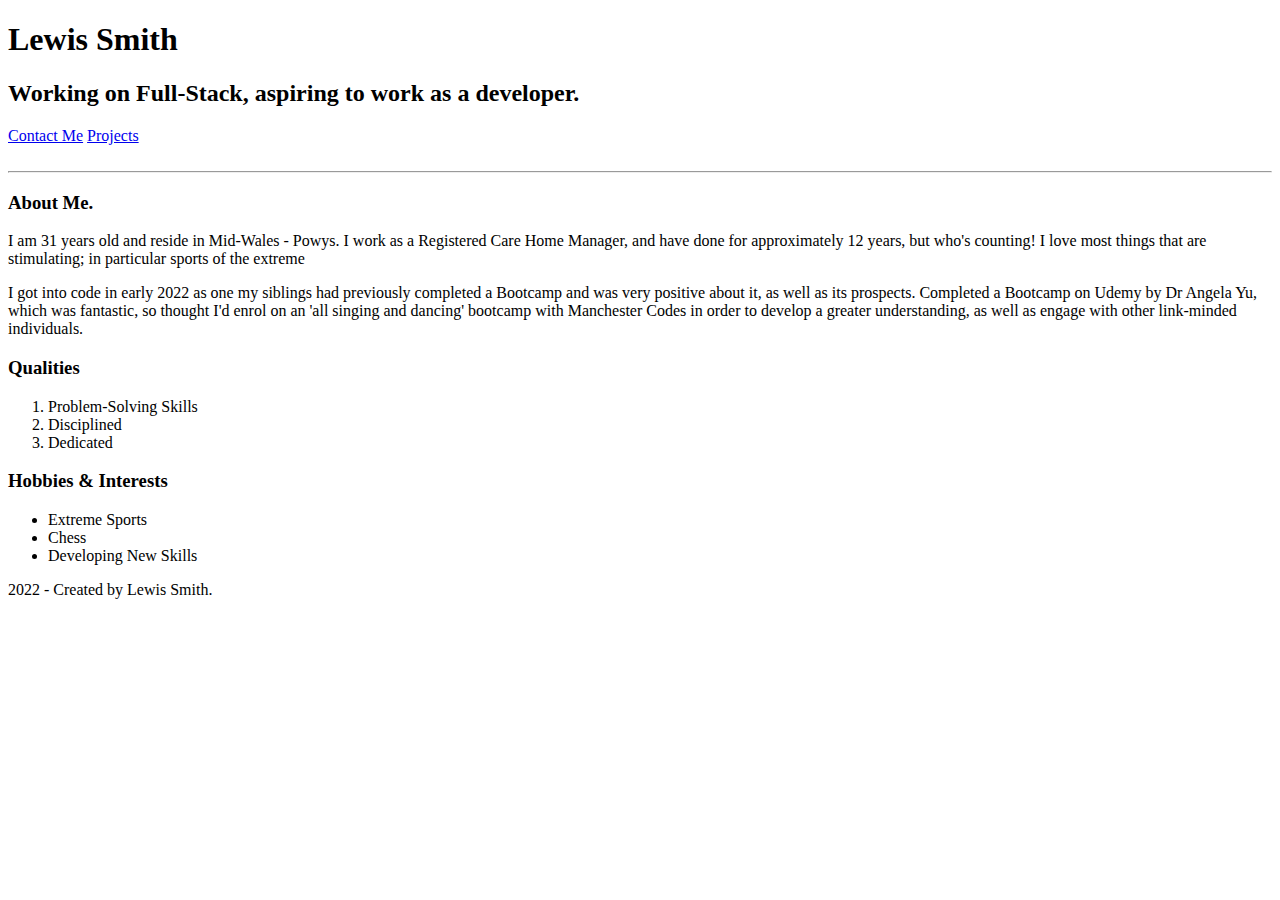
==== index.html @ 5a816a10 "Added images and pages dir, 1 img file, 2 html files" ====
<!DOCTYPE html>
<html lang="en">
    <head>
        <meta charset="UTF-8">
        <meta http-equiv="X-UA-Compatible" content="IE=edge">
        <meta name="viewport" content="width=device-width, initial-scale=1.0">
        
        <title>Lewis Smith</title>
    </head>
    <body>
        <header>
            <h1>Lewis Smith</h1>
        </header>
        <header>
            <h2>Working on Full-Stack, aspiring to work as a developer.</h2>
            <a href="./pages/contact.html" target="_blank">Contact Me</a>
            <a href="./pages/projects.html" target="_blank">Projects</a>
        </header>
    <br>
    <hr>
    <section>
        <h3>About Me.</h3>

        <p>I am 31 years old and reside in Mid-Wales - Powys.  I work as a Registered Care Home Manager, and have done for approximately 12 years, but who's counting!  I love most things that are stimulating; in particular sports of the extreme</p>
        <p>I got into code in early 2022 as one my siblings had previously completed a Bootcamp and was very positive about it, as well as its prospects.  Completed a Bootcamp on Udemy by Dr Angela Yu, which was fantastic, so thought I'd enrol on an 'all singing and dancing' bootcamp with Manchester Codes in order to develop a greater understanding, as well as engage with other link-minded individuals.</p>
    </section>

    <section>
        <h3>Qualities</h3>
            <ol>
                <li>Problem-Solving Skills</li>
                <li>Disciplined</li>
                <li>Dedicated</li>
            </ol>
    </section>

    <section>
        <h3>Hobbies & Interests</h3>
        <ul>
            <li>Extreme Sports</li>
            <li>Chess</li>
            <li>Developing New Skills</li>
        </ul>
    </section>
    <footer>2022 - Created by Lewis Smith.</footer>

    </body>
</html>
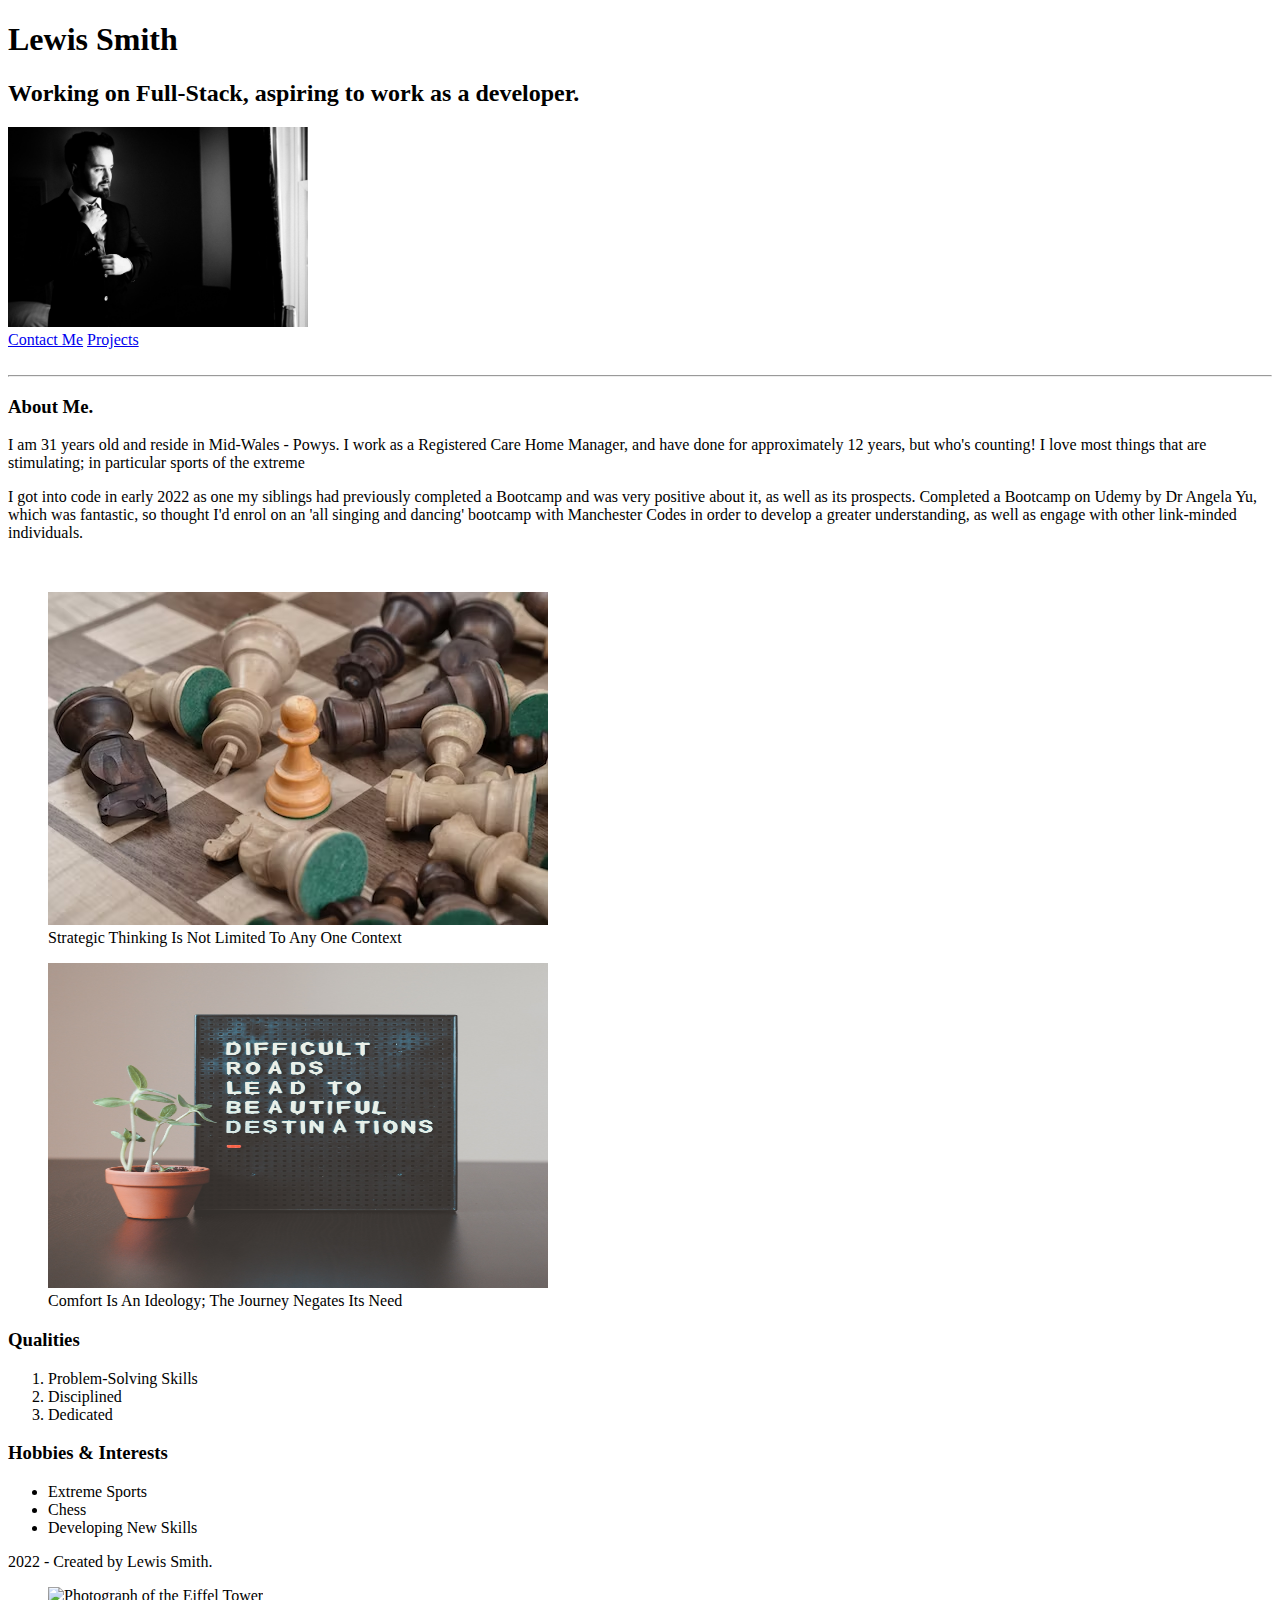
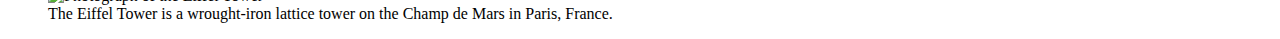
==== commit 5ccb2a16: "Photos Incorporated HTML" ====
--- a/index.html
+++ b/index.html
@@ -13,6 +13,8 @@
         </header>
         <header>
             <h2>Working on Full-Stack, aspiring to work as a developer.</h2>
+            <img src="./images/DLP-BETH+LEWIS-BNW (070 of 522).jpg" alt="Photo of Lewis" height="200" width="300">
+            <br>
             <a href="./pages/contact.html" target="_blank">Contact Me</a>
             <a href="./pages/projects.html" target="_blank">Projects</a>
         </header>
@@ -22,7 +24,24 @@
         <h3>About Me.</h3>
 
         <p>I am 31 years old and reside in Mid-Wales - Powys.  I work as a Registered Care Home Manager, and have done for approximately 12 years, but who's counting!  I love most things that are stimulating; in particular sports of the extreme</p>
-        <p>I got into code in early 2022 as one my siblings had previously completed a Bootcamp and was very positive about it, as well as its prospects.  Completed a Bootcamp on Udemy by Dr Angela Yu, which was fantastic, so thought I'd enrol on an 'all singing and dancing' bootcamp with Manchester Codes in order to develop a greater understanding, as well as engage with other link-minded individuals.</p>
+        <p>I got into code in early 2022 as one my siblings had previously completed a Bootcamp and was very positive about it, as well as its prospects.  
+            Completed a Bootcamp on Udemy by Dr Angela Yu, which was fantastic, so thought I'd enrol on an 'all singing and dancing' bootcamp with Manchester Codes in order to develop a greater understanding, 
+            as well as engage with other link-minded individuals.</p>
+            <br>
+        <figure>
+            <img src="./images/chess.avif" alt="chess strategy">
+            <br>
+            <figcaption>
+                Strategic Thinking Is Not Limited To Any One Context
+            </figcaption>
+        </figure>
+        <figure>
+            <img src="./images/motiv.jpg" alt="Motivational Poster" height="325" width="500">
+            <br>
+                <figcaption>
+                    Comfort Is An Ideology; The Journey Negates Its Need
+                </figcaption>
+        </figure>
     </section>
 
     <section>
@@ -49,3 +68,10 @@
 
 
 
+<figure>
+    <img src="images/eiffelTower.jpg" alt="Photograph of the Eiffel Tower">
+    <br />
+    <figcaption>
+        The Eiffel Tower is a wrought-iron lattice tower on the Champ de Mars in Paris, France.
+    </figcaption>
+</figure>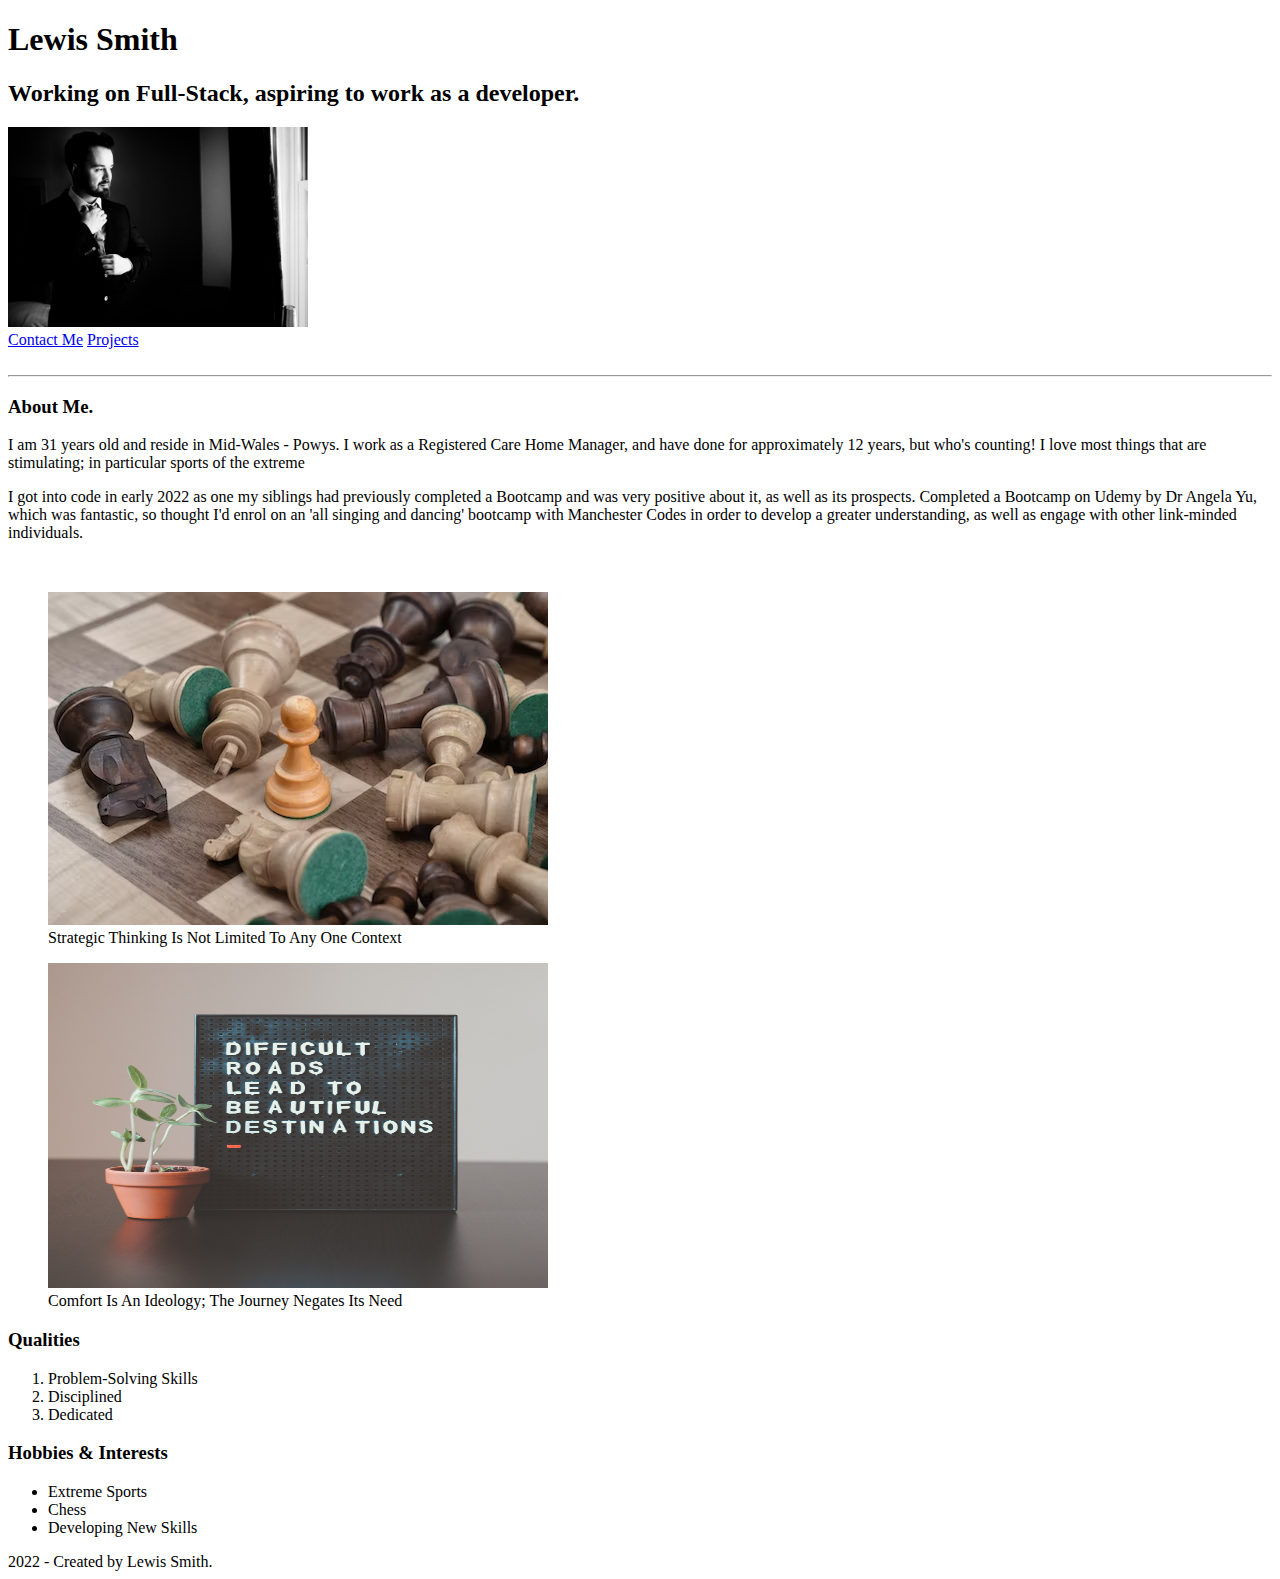
==== commit 202f3b5f: "Photos added" ====
--- a/index.html
+++ b/index.html
@@ -67,11 +67,3 @@
 </html>
 
 
-
-<figure>
-    <img src="images/eiffelTower.jpg" alt="Photograph of the Eiffel Tower">
-    <br />
-    <figcaption>
-        The Eiffel Tower is a wrought-iron lattice tower on the Champ de Mars in Paris, France.
-    </figcaption>
-</figure>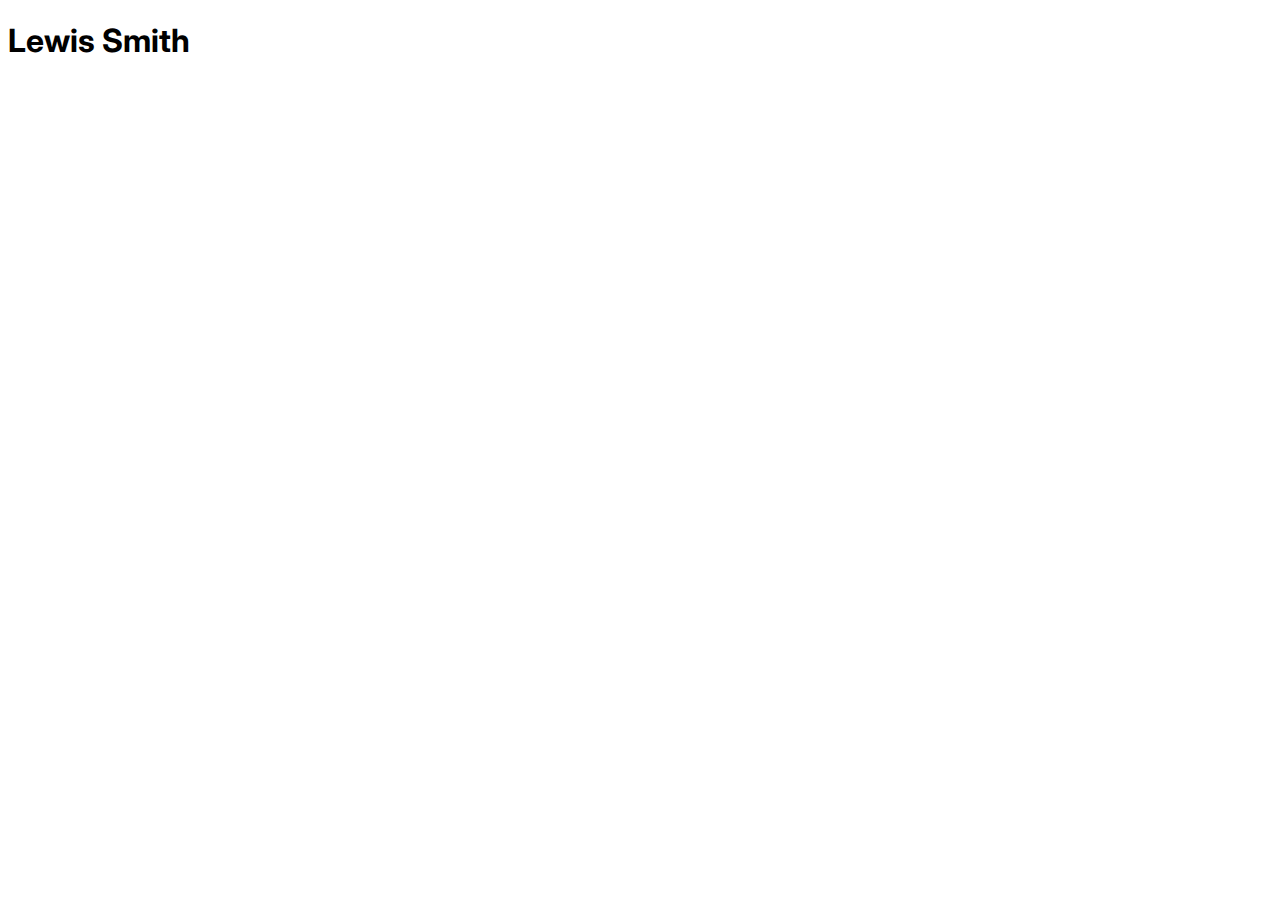
==== commit df9c676c: "working from top-down to consolidate knowledge on styles" ====
--- a/index.html
+++ b/index.html
@@ -4,10 +4,33 @@
         <meta charset="UTF-8">
         <meta http-equiv="X-UA-Compatible" content="IE=edge">
         <meta name="viewport" content="width=device-width, initial-scale=1.0">
+        <link rel="stylesheet" type="text/css" href="styles.css">
         
         <title>Lewis Smith</title>
     </head>
-    <body>
+
+
+<div class="layout--1">
+    <div class="my-name">
+        <header>
+            <h1>Lewis Smith</h1>
+        </header>
+    </div>
+
+
+
+
+
+
+
+</div>
+
+
+
+
+
+
+    <!-- <body>
         <header>
             <h1>Lewis Smith</h1>
         </header>
@@ -20,31 +43,31 @@
         </header>
     <br>
     <hr>
-    <section>
-        <h3>About Me.</h3>
+    <section class="my-class">
+            <h3>About Me.</h3>
 
-        <p>I am 31 years old and reside in Mid-Wales - Powys.  I work as a Registered Care Home Manager, and have done for approximately 12 years, but who's counting!  I love most things that are stimulating; in particular sports of the extreme</p>
-        <p>I got into code in early 2022 as one my siblings had previously completed a Bootcamp and was very positive about it, as well as its prospects.  
-            Completed a Bootcamp on Udemy by Dr Angela Yu, which was fantastic, so thought I'd enrol on an 'all singing and dancing' bootcamp with Manchester Codes in order to develop a greater understanding, 
-            as well as engage with other link-minded individuals.</p>
-            <br>
-        <figure>
-            <img src="./images/chess.avif" alt="chess strategy">
-            <br>
-            <figcaption>
-                Strategic Thinking Is Not Limited To Any One Context
-            </figcaption>
-        </figure>
-        <figure>
-            <img src="./images/motiv.jpg" alt="Motivational Poster" height="325" width="500">
-            <br>
+            <p>I am 31 years old and reside in Mid-Wales - Powys.  I work as a Registered Care Home Manager, and have done for approximately 12 years, but who's counting!  I love most things that are stimulating; in particular sports of the extreme</p>
+            <p>I got into code in early 2022 as one my siblings had previously completed a Bootcamp and was very positive about it, as well as its prospects.  
+                Completed a Bootcamp on Udemy by Dr Angela Yu, which was fantastic, so thought I'd enrol on an 'all singing and dancing' bootcamp with Manchester Codes in order to develop a greater understanding, 
+                as well as engage with other link-minded individuals.</p>
+                <br>
+            <figure>
+                <img class="chess-pic" src="./images/chess.avif" alt="chess strategy">
+                <br>
                 <figcaption>
-                    Comfort Is An Ideology; The Journey Negates Its Need
+                    Strategic Thinking Is Not Limited To Any One Context
                 </figcaption>
-        </figure>
+            </figure>
+            <figure>
+                <img src="./images/motiv.jpg" alt="Motivational Poster" height="325" width="500">
+                <br>
+                    <figcaption>
+                        Comfort Is An Ideology; The Journey Negates Its Need
+                    </figcaption>
+            </figure>
     </section>
 
-    <section>
+    <section id="id-section">
         <h3>Qualities</h3>
             <ol>
                 <li>Problem-Solving Skills</li>
@@ -61,9 +84,10 @@
             <li>Developing New Skills</li>
         </ul>
     </section>
+
+
     <footer>2022 - Created by Lewis Smith.</footer>
 
-    </body>
-</html>
+    </body> -->
 
 
--- a/styles.css
+++ b/styles.css
@@ -0,0 +1,17 @@
+@import url('https://fonts.googleapis.com/css2?family=Inter:wght@300&display=swap');
+
+.my-class > p {
+    color: grey;
+}
+
+#about-me p {
+    color: orange;
+}
+
+body {
+    font-family: 'Inter', sans-serif;
+}
+
+a {
+    text-decoration: none;
+}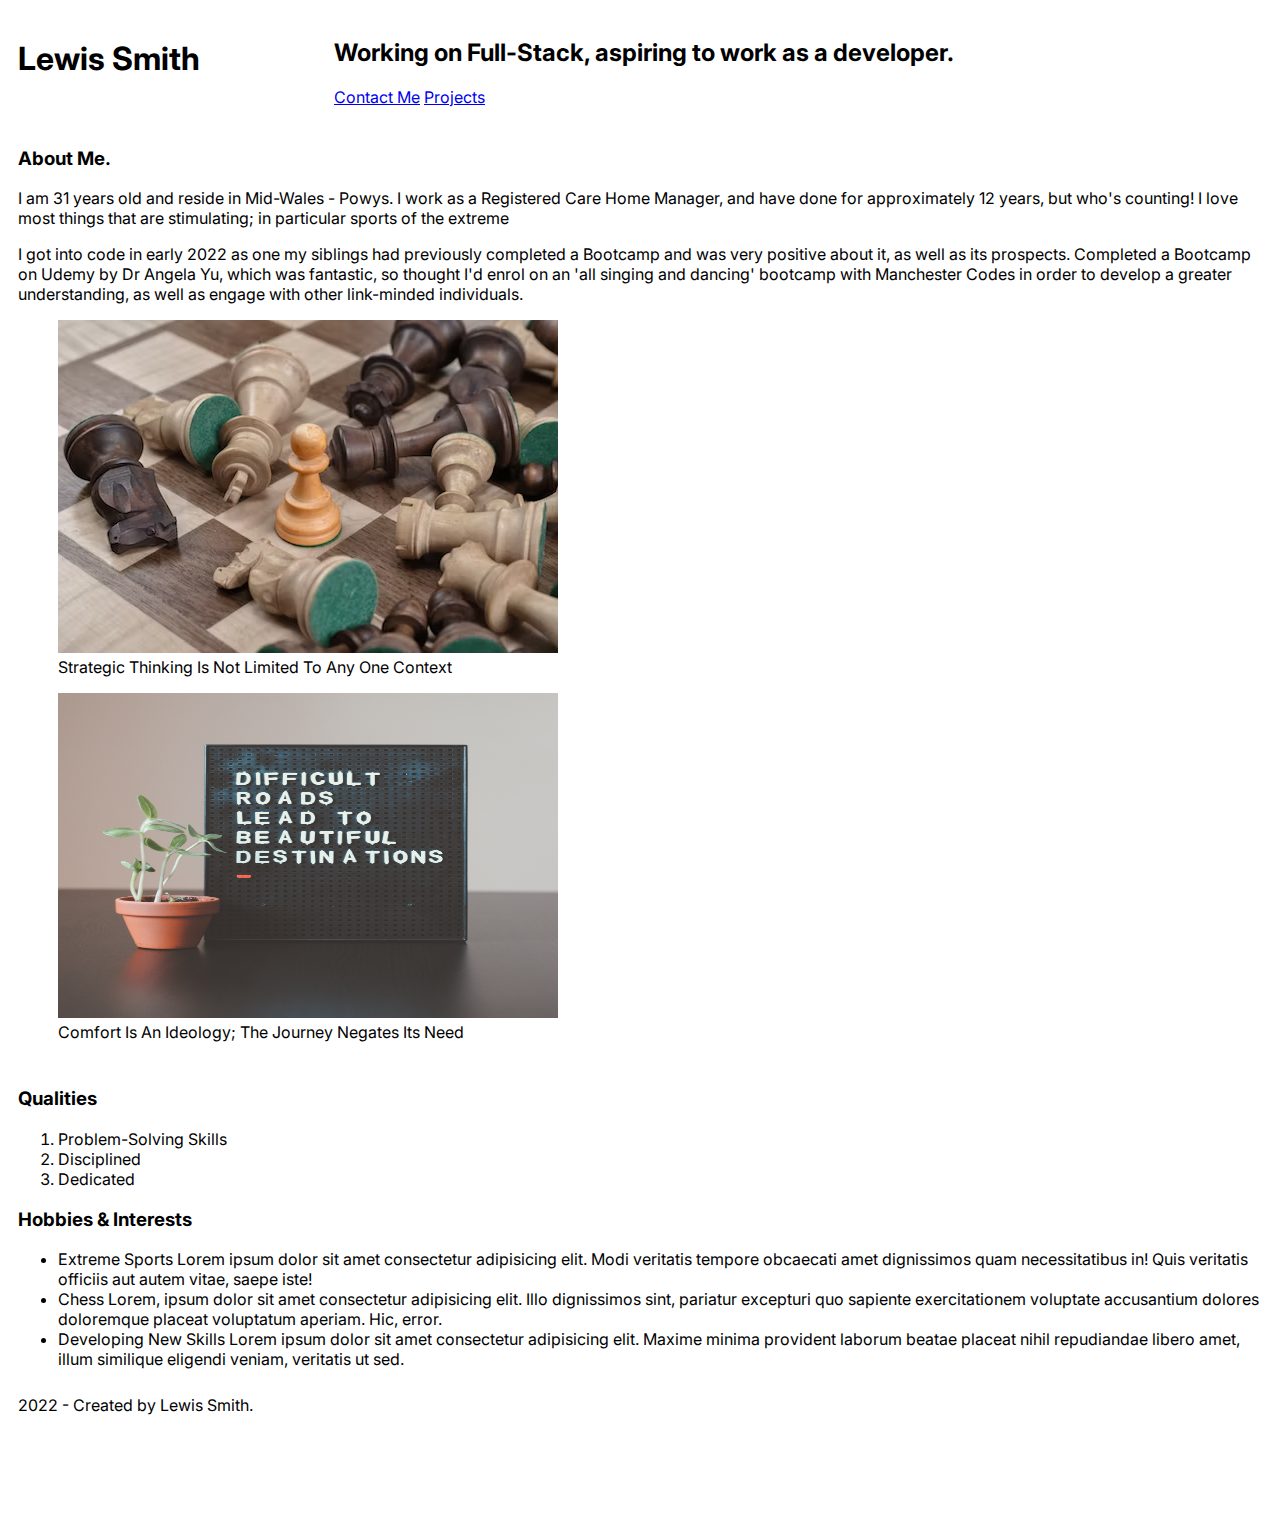
==== commit 5f56a4a4: "started gridding" ====
--- a/index.html
+++ b/index.html
@@ -16,10 +16,67 @@
             <h1>Lewis Smith</h1>
         </header>
     </div>
-
-
-
-
+    <nav class="nav">
+            <header>
+                <div class="brief-title">
+                    <h2>Working on Full-Stack, aspiring to work as a developer.</h2>
+                </div>
+                <div class="menu">
+                    <a href="./pages/contact.html" target="_blank">Contact Me</a>
+                    <a href="./pages/projects.html" target="_blank">Projects</a>
+                </div>
+            </header>
+    </nav>
+    <br>
+    <div class="my-class">
+        <div class="about-me">
+        <h3>About Me.</h3>
+        <p>I am 31 years old and reside in Mid-Wales - Powys.  I work as a Registered Care Home Manager, and have done for approximately 12 years, but who's counting!  I love most things that are stimulating; in particular sports of the extreme</p>
+        <p>I got into code in early 2022 as one my siblings had previously completed a Bootcamp and was very positive about it, as well as its prospects.  
+            Completed a Bootcamp on Udemy by Dr Angela Yu, which was fantastic, so thought I'd enrol on an 'all singing and dancing' bootcamp with Manchester Codes in order to develop a greater understanding, 
+            as well as engage with other link-minded individuals.</p>
+        </div>
+        <div class="my-pics">
+            <figure>
+                <img class="chess-pic" src="./images/chess.avif" alt="chess strategy">
+                <br>
+                <figcaption>
+                    Strategic Thinking Is Not Limited To Any One Context
+                </figcaption>
+            </figure>
+            <figure>
+                <img src="./images/motiv.jpg" alt="Motivational Poster" height="325" width="500">
+                <br>
+                    <figcaption>
+                        Comfort Is An Ideology; The Journey Negates Its Need
+                    </figcaption>
+            </figure>  
+        </div>
+    </div>
+    <div class="qualities-interests">
+        <div class="qualities">
+                <h3>Qualities</h3>
+                    <ol>
+                        <li>Problem-Solving Skills</li>
+                        <li>Disciplined</li>
+                        <li>Dedicated</li>
+                    </ol>
+        </div>
+        <div class="hobbies-interests">
+             
+                <h3>Hobbies & Interests</h3>
+                <ul>
+                    <li>Extreme Sports Lorem ipsum dolor sit amet consectetur adipisicing elit. Modi veritatis tempore obcaecati amet dignissimos quam necessitatibus in! Quis veritatis officiis aut autem vitae, saepe iste!</li>
+                    <li>Chess Lorem, ipsum dolor sit amet consectetur adipisicing elit. Illo dignissimos sint, pariatur excepturi quo sapiente exercitationem voluptate accusantium dolores doloremque placeat voluptatum aperiam. Hic, error.</li>
+                    <li>Developing New Skills Lorem ipsum dolor sit amet consectetur adipisicing elit. Maxime minima provident laborum beatae placeat nihil repudiandae libero amet, illum similique eligendi veniam, veritatis ut sed.</li>
+                </ul>
+        </div>
+    </div>
+   
+   
+    <div class="the-footer">
+        <footer>2022 - Created by Lewis Smith.</footer>
+    </div>
 
 
 
--- a/styles.css
+++ b/styles.css
@@ -1,17 +1,50 @@
 @import url('https://fonts.googleapis.com/css2?family=Inter:wght@300&display=swap');
+
+
+body {
+    font-family: 'Inter', sans-serif;
+    text-decoration: none;
+}
+
+* {
+    box-sizing: border-box;
+}
 
 .my-class > p {
     color: grey;
 }
 
-#about-me p {
-    color: orange;
+.layout--1 {
+    padding: 10px;
+    display: grid;
+    grid-template-columns: 1fr 1fr 2fr;
+    grid-template-rows: 100px auto auto 80px;
+    grid-gap: 10px;
+    grid-template-areas: 
+        "name links links"
+        "about about about"
+        "qualities qualities qualities"
+        "footer footer footer";
+
+    min-height: 100vh;
 }
 
-body {
-    font-family: 'Inter', sans-serif;
+.my-name {
+    grid-area: name;
 }
 
-a {
-    text-decoration: none;
+.nav {
+    grid-area: links;
+}
+
+.my-class {
+    grid-area: about;
+}
+
+.qualities-interests {
+    grid-area: qualities;
+}
+
+.the-footer {
+    grid-area: footer;
 }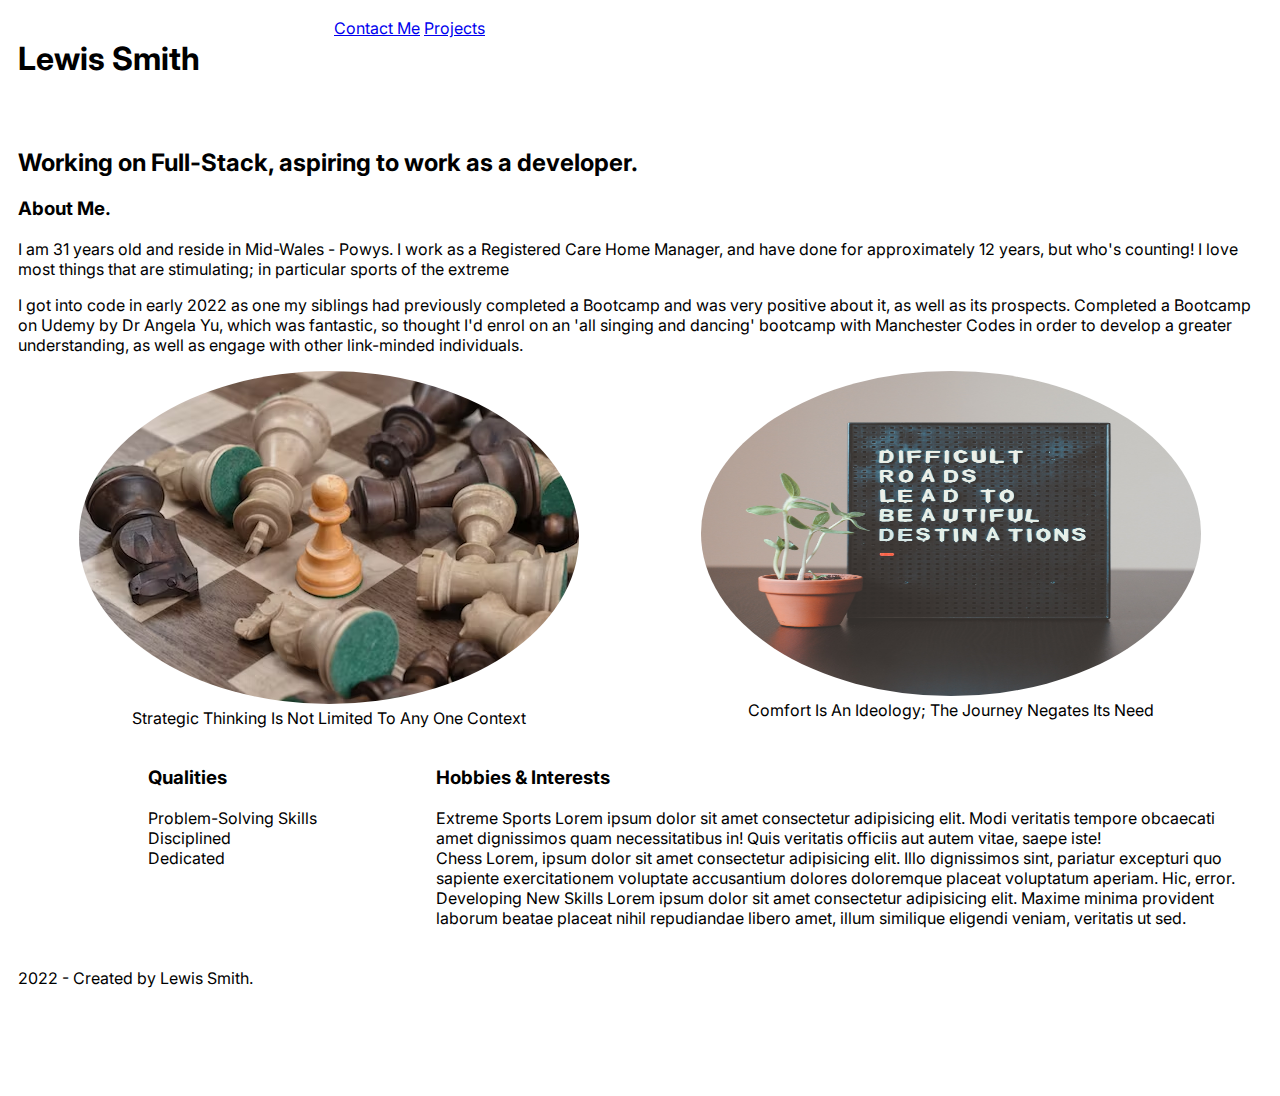
==== commit ce499c23: "grid template update" ====
--- a/index.html
+++ b/index.html
@@ -18,9 +18,6 @@
     </div>
     <nav class="nav">
             <header>
-                <div class="brief-title">
-                    <h2>Working on Full-Stack, aspiring to work as a developer.</h2>
-                </div>
                 <div class="menu">
                     <a href="./pages/contact.html" target="_blank">Contact Me</a>
                     <a href="./pages/projects.html" target="_blank">Projects</a>
@@ -30,47 +27,47 @@
     <br>
     <div class="my-class">
         <div class="about-me">
-        <h3>About Me.</h3>
+            <div class="brief-title">
+                <h2>Working on Full-Stack, aspiring to work as a developer.</h2>
+            </div>
+        <h3 class="about-block">About Me.</h3>
         <p>I am 31 years old and reside in Mid-Wales - Powys.  I work as a Registered Care Home Manager, and have done for approximately 12 years, but who's counting!  I love most things that are stimulating; in particular sports of the extreme</p>
         <p>I got into code in early 2022 as one my siblings had previously completed a Bootcamp and was very positive about it, as well as its prospects.  
             Completed a Bootcamp on Udemy by Dr Angela Yu, which was fantastic, so thought I'd enrol on an 'all singing and dancing' bootcamp with Manchester Codes in order to develop a greater understanding, 
             as well as engage with other link-minded individuals.</p>
         </div>
         <div class="my-pics">
-            <figure>
-                <img class="chess-pic" src="./images/chess.avif" alt="chess strategy">
+            <span class="image-1">
+                <img class="chess-pic" src="./images/chess.avif" alt="chess strategy">  
+                <br> 
+                <span class="strategic-span">Strategic Thinking Is Not Limited To Any One Context</span>
+            </span>
+            <span class="image-2">
+                <img class="comfort-pic" src="./images/motiv.jpg" alt="Motivational Poster" height="325" width="500">
                 <br>
-                <figcaption>
-                    Strategic Thinking Is Not Limited To Any One Context
-                </figcaption>
-            </figure>
-            <figure>
-                <img src="./images/motiv.jpg" alt="Motivational Poster" height="325" width="500">
-                <br>
-                    <figcaption>
-                        Comfort Is An Ideology; The Journey Negates Its Need
-                    </figcaption>
-            </figure>  
+                <span class="comfort-span">Comfort Is An Ideology; The Journey Negates Its Need</span>
+            </span>
+        
         </div>
     </div>
-    <div class="qualities-interests">
-        <div class="qualities">
+    <div class="qualities-interests grid-extra">
+        <span class="qualities">
                 <h3>Qualities</h3>
-                    <ol>
+                    <ol class="first-list">
                         <li>Problem-Solving Skills</li>
                         <li>Disciplined</li>
                         <li>Dedicated</li>
                     </ol>
-        </div>
-        <div class="hobbies-interests">
+                </span>
+        <span class="hobbies-interests">
              
                 <h3>Hobbies & Interests</h3>
-                <ul>
+                <ul class="second-list">
                     <li>Extreme Sports Lorem ipsum dolor sit amet consectetur adipisicing elit. Modi veritatis tempore obcaecati amet dignissimos quam necessitatibus in! Quis veritatis officiis aut autem vitae, saepe iste!</li>
                     <li>Chess Lorem, ipsum dolor sit amet consectetur adipisicing elit. Illo dignissimos sint, pariatur excepturi quo sapiente exercitationem voluptate accusantium dolores doloremque placeat voluptatum aperiam. Hic, error.</li>
                     <li>Developing New Skills Lorem ipsum dolor sit amet consectetur adipisicing elit. Maxime minima provident laborum beatae placeat nihil repudiandae libero amet, illum similique eligendi veniam, veritatis ut sed.</li>
                 </ul>
-        </div>
+            </span>
     </div>
    
    
--- a/styles.css
+++ b/styles.css
@@ -47,4 +47,59 @@
 
 .the-footer {
     grid-area: footer;
-}+}
+
+.my-pics {
+    display: flex;
+    flex-wrap: wrap;
+    justify-content: space-around;
+    align-content: center;
+}
+
+.strategic-span, .comfort-span {
+    display: flex;
+    flex-wrap: wrap;
+    justify-content: space-around;
+}
+
+.chess-pic {
+    border-radius: 50%;
+}
+
+.comfort-pic {
+    border-radius: 50%;
+}
+
+.qualities-interests {
+    justify-content: center;
+}
+
+.grid-extra {
+    padding: 10px;
+    display: grid;
+    grid-template-columns: 1fr 2fr;
+    grid-template-rows: minmax(200px, auto);
+    grid-column: 1 / 4;
+    grid-row: 3 / 4;
+    justify-content: space-around;
+    align-content: center;
+}
+
+.qualities, .hobbies-interests {
+    
+    align-self: start;
+    justify-self: center;
+}
+
+.first-list, .second-list {
+    list-style: none;
+    padding: 0;
+}
+
+/* .qualities {
+    grid-area: qualities;
+}
+
+.hobbies-interests {
+    grid-area: hobbies;
+} */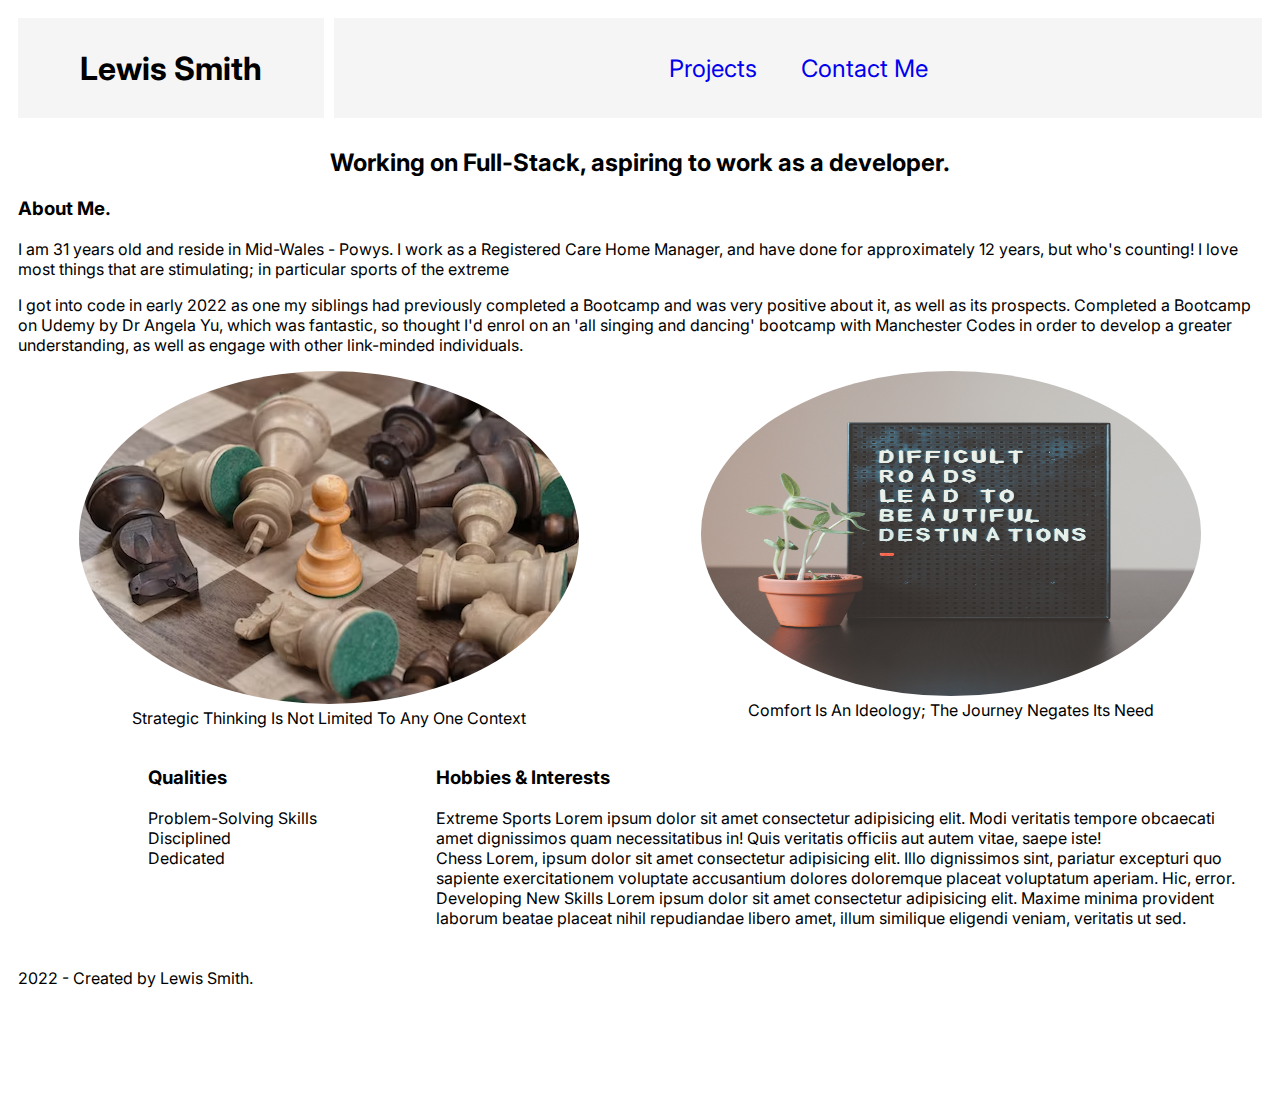
==== commit c38090d7: "refining grid, making more concise and amending" ====
--- a/index.html
+++ b/index.html
@@ -11,16 +11,14 @@
 
 
 <div class="layout--1">
-    <div class="my-name">
-        <header>
+    <nav class="nav-my-name">
             <h1>Lewis Smith</h1>
-        </header>
-    </div>
+    </nav>
     <nav class="nav">
             <header>
-                <div class="menu">
-                    <a href="./pages/contact.html" target="_blank">Contact Me</a>
-                    <a href="./pages/projects.html" target="_blank">Projects</a>
+                <div class="nav-links-container">
+                    <a class="nav-menu-projects" href="./pages/projects.html" target="_blank">Projects</a>
+                    <a class="nav-menu-contact" href="./pages/contact.html" target="_blank">Contact Me</a>
                 </div>
             </header>
     </nav>
@@ -28,7 +26,7 @@
     <div class="my-class">
         <div class="about-me">
             <div class="brief-title">
-                <h2>Working on Full-Stack, aspiring to work as a developer.</h2>
+                <h2 class="brief-title-h2">Working on Full-Stack, aspiring to work as a developer.</h2>
             </div>
         <h3 class="about-block">About Me.</h3>
         <p>I am 31 years old and reside in Mid-Wales - Powys.  I work as a Registered Care Home Manager, and have done for approximately 12 years, but who's counting!  I love most things that are stimulating; in particular sports of the extreme</p>
--- a/styles.css
+++ b/styles.css
@@ -29,12 +29,18 @@
     min-height: 100vh;
 }
 
-.my-name {
+.nav-my-name {
     grid-area: name;
+    display: flex;
+    justify-content: center;
+    align-items: center;
 }
 
 .nav {
     grid-area: links;
+    display: flex;
+    justify-content: space-around;
+    align-items: center;
 }
 
 .my-class {
@@ -48,6 +54,34 @@
 .the-footer {
     grid-area: footer;
 }
+
+.nav-my-name, nav {
+    background-color: #f5f5f5;    
+}
+
+.nav-my-name > h1 {
+    display: flex;
+    justify-content: center;
+}
+
+.nav-menu-projects, .nav-menu-contact {
+    margin: 20px;
+    text-decoration: none;
+    font-size: 1.5rem;
+}
+
+.brief-title-h2 {
+    display: flex;
+    justify-content: center;
+}
+
+
+.nav-menu {
+    display: flex;
+    flex-direction: row;
+    justify-content: space-around;
+}
+
 
 .my-pics {
     display: flex;
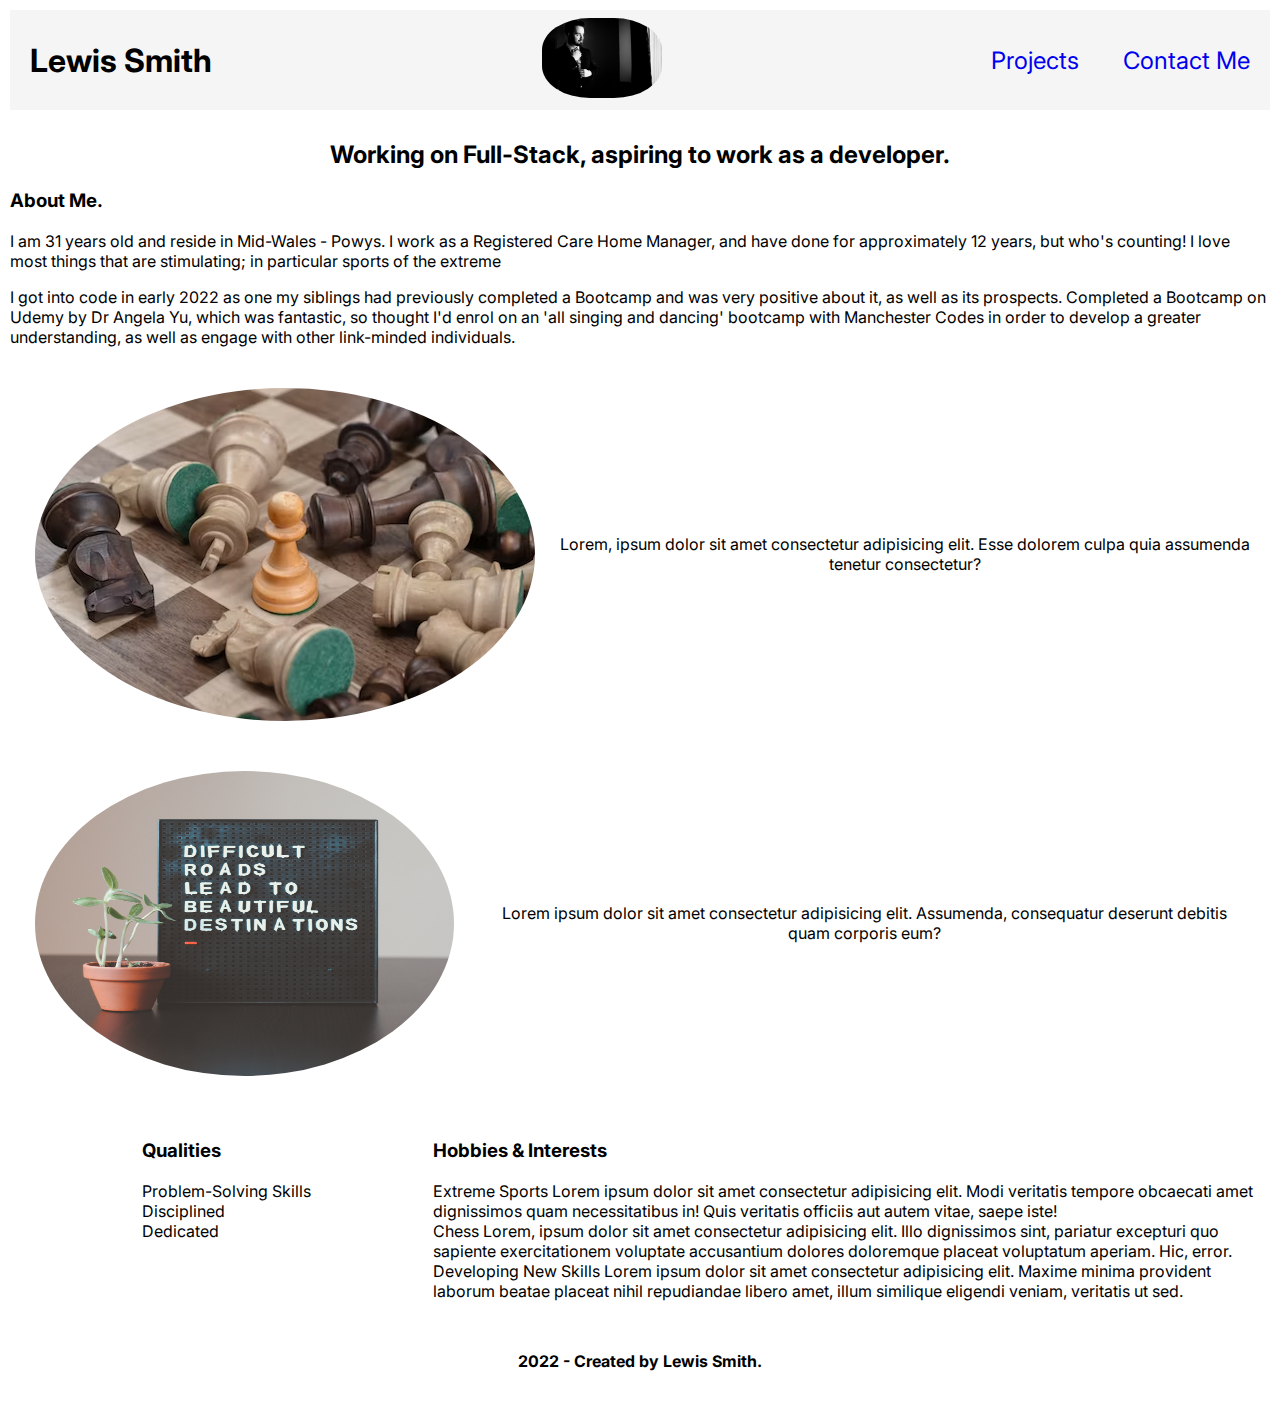
==== commit 9ffe53a1: "More styles added, tbc tomorrow" ====
--- a/index.html
+++ b/index.html
@@ -9,13 +9,13 @@
         <title>Lewis Smith</title>
     </head>
 
+<!-- TO DO (USE MEDIA PLAYER TO HIGHLIGHT A MINIMUM SIZE AND LAYOUT FOR BOTH CHESS AND OTHER PIC) -->
+<div class="layout--1">
 
-<div class="layout--1">
-    <nav class="nav-my-name">
-            <h1>Lewis Smith</h1>
-    </nav>
     <nav class="nav">
-            <header>
+            <div class="nav-name-flex"><h1>Lewis Smith</h1></div>
+            <div><img class="me" src="./images/DLP-BETH+LEWIS-BNW (070 of 522).jpg" alt="Photo of Lewis" height="80" width="120"></div>
+        <header>
                 <div class="nav-links-container">
                     <a class="nav-menu-projects" href="./pages/projects.html" target="_blank">Projects</a>
                     <a class="nav-menu-contact" href="./pages/contact.html" target="_blank">Contact Me</a>
@@ -38,12 +38,12 @@
             <span class="image-1">
                 <img class="chess-pic" src="./images/chess.avif" alt="chess strategy">  
                 <br> 
-                <span class="strategic-span">Strategic Thinking Is Not Limited To Any One Context</span>
+                <span class="strategic-span">Lorem, ipsum dolor sit amet consectetur adipisicing elit. Esse dolorem culpa quia assumenda tenetur consectetur?</span>
             </span>
             <span class="image-2">
                 <img class="comfort-pic" src="./images/motiv.jpg" alt="Motivational Poster" height="325" width="500">
                 <br>
-                <span class="comfort-span">Comfort Is An Ideology; The Journey Negates Its Need</span>
+                <span class="comfort-span">Lorem ipsum dolor sit amet consectetur adipisicing elit. Assumenda, consequatur deserunt debitis quam corporis eum? </span>
             </span>
         
         </div>
@@ -66,11 +66,12 @@
                     <li>Developing New Skills Lorem ipsum dolor sit amet consectetur adipisicing elit. Maxime minima provident laborum beatae placeat nihil repudiandae libero amet, illum similique eligendi veniam, veritatis ut sed.</li>
                 </ul>
             </span>
+
     </div>
    
    
     <div class="the-footer">
-        <footer>2022 - Created by Lewis Smith.</footer>
+        <footer class="footer-text">2022 - Created by Lewis Smith.</footer>
     </div>
 
 
--- a/styles.css
+++ b/styles.css
@@ -4,6 +4,7 @@
 body {
     font-family: 'Inter', sans-serif;
     text-decoration: none;
+    margin: 0;
 }
 
 * {
@@ -18,10 +19,10 @@
     padding: 10px;
     display: grid;
     grid-template-columns: 1fr 1fr 2fr;
-    grid-template-rows: 100px auto auto 80px;
+    grid-template-rows: 100px auto auto 40px;
     grid-gap: 10px;
     grid-template-areas: 
-        "name links links"
+        "links links links"
         "about about about"
         "qualities qualities qualities"
         "footer footer footer";
@@ -29,18 +30,28 @@
     min-height: 100vh;
 }
 
-.nav-my-name {
+/* .nav-my-name {
     grid-area: name;
     display: flex;
     justify-content: center;
     align-items: center;
-}
+} */
+
+
 
 .nav {
     grid-area: links;
     display: flex;
-    justify-content: space-around;
+    justify-content: space-between;
     align-items: center;
+}
+
+.nav-name-flex {
+    margin: 20px;
+}
+
+.me {
+    border-radius: 40%;
 }
 
 .my-class {
@@ -90,18 +101,38 @@
     align-content: center;
 }
 
+@media screen and (min-width: 768px) {
+    .image-1, .image-2 {
+        display: flex;
+        justify-content: space-between;
+        align-items: center;
+        padding: 10px;
+    }
+}
+
+@media screen and (min-width: 768px) {
+    .chess-pic, .strategic-span, .comfort-pic, .comfort-span {
+        padding: 10px;
+        text-align: center;
+    }
+}
+
 .strategic-span, .comfort-span {
     display: flex;
     flex-wrap: wrap;
     justify-content: space-around;
 }
 
+
+
 .chess-pic {
     border-radius: 50%;
+    margin: 5px;
 }
 
 .comfort-pic {
     border-radius: 50%;
+    margin: 5px;
 }
 
 .qualities-interests {
@@ -130,6 +161,19 @@
     padding: 0;
 }
 
+.the-footer {
+    display: flex;
+    justify-content: center;
+    align-items: center;
+}
+
+.footer-text {
+    display: flex;
+    justify-content: center;
+    align-content: center;
+    font-weight: bold;
+}
+
 /* .qualities {
     grid-area: qualities;
 }
